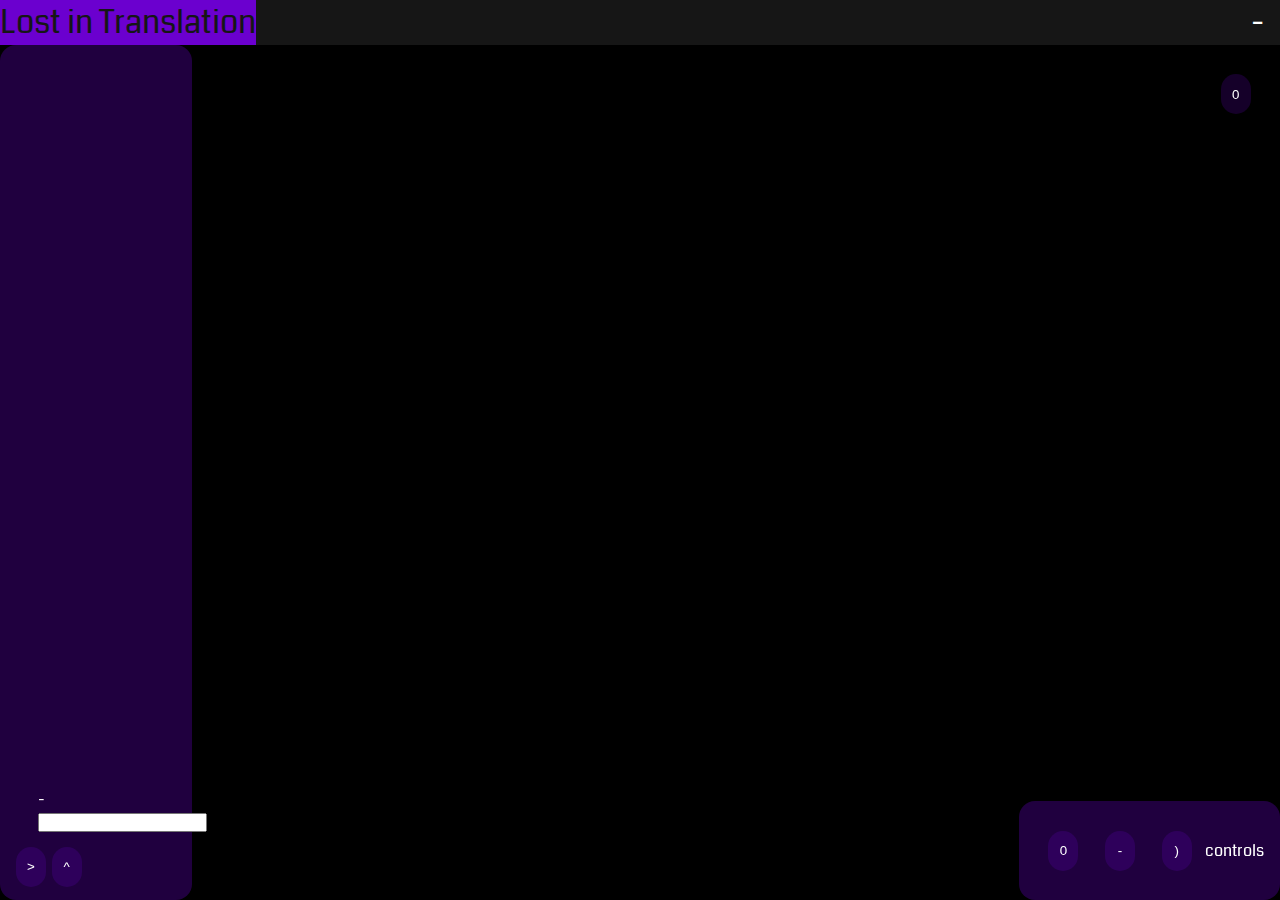
==== viewer.html @ 1e932b4e "organize" ====
<!DOCTYPE html>
<html lang="en">
<head>
    <meta charset="UTF-8">
    <meta http-equiv="X-UA-Compatible" content="IE=edge">
    <meta name="viewport" content="width=device-width, user-scalable=no, minimum-scale=1.0, maximum-scale=1.0">
    <title>viewer</title>
    <link rel="stylesheet" href="styles/styles1.css">
    <link rel="preconnect" href="https://fonts.googleapis.com">
    <link rel="preconnect" href="https://fonts.gstatic.com" crossorigin>
    <link href="https://fonts.googleapis.com/css2?family=Coda:wght@400;800&display=swap" rel="stylesheet">
</head>
    <body>
        <!--MAIN HEADER-->        
            <nav class="navbar">
                <div class="Lost">
                    <li><a href="../index.html">Lost in Translation</a></li>
                </div>
                
                <div class="navbar-links">
                    <ul>
                        <!-- <li><a href="index.html">^</a></li> -->
                        <li><a href="#">-</a></li>
                    </ul>
                </div>
            </nav>

        <!--MAIN SECTION-->
            <div class="row">
                <!--LEFT COLUMN-->
                <div class="column sideL">
                    <button class="btn" id="btnL" onclick="LcolumnTgl()">></button>
                    <ol class="list" id="wishlist"></ol>
                    <form id="add-to-wishlist">
                        <label id="-ele">-</label>
                        <input type="text" name="wishlist-item" id="wishlist-item">
                        <button class="btn" id="btnS" type="submit">^</button>
                    </form>
                </div>
                
                <!--THREEjs Render-->
                <div class="column middle">
                    <canvas id="webgl">
                        Your browser does not support the HTML canvas tag.</canvas>
                </div>

                <!--RIGHT COLUMN-->
                <div class="column sideR" >
                    
                    <button class="btn" id="btn1" onclick="btnReset()">0</button>
                    <button class="btn" id="btn2" onclick="btnToggle2()">-</button>
                    <button class="btn" id="btn3" onclick="btnToggle3()">)</button>
                    <p id="render-nav" onclick="columnTgl()">controls</p>
                </div>
                <!--SWITCHER COLUMN-->
                <div class="column sideS" >
                    <button class="btn" id="btn4">0</button>
                </div>
                <!--INSTRUCTIONS-->
            </div>

        <!--SCRIPTS-->
            <!--COLUMNS-->
            <script>
                //RESET POSITION
                function btnReset(){
                    document.getElementById('btn1').innerHTML = "0";
                }
                //MODEL SWITCHER
                

                //PAUSE/PLAY ROTATION
                let clicked2 = false;
                function btnToggle2() {
                    if(clicked2){
                        document.getElementById('btn2').innerHTML = "-";
                        clicked2 = false;
                    }
                    else {
                        document.getElementById('btn2').innerHTML = "+";
                        clicked2 = true;
                    }
                }

                //CHANGE MODEL ROTATION
                let clicked3 = false;
                function btnToggle3() {
                    if(clicked3){
                        document.getElementById('btn3').innerHTML = ")";
                        clicked3 = false;
                    }
                    else {
                        document.getElementById('btn3').innerHTML = "(";
                        clicked3 = true;
                    }
                }

                //RIGHT UI SCALE
                let clickedOver = false;
                function columnTgl() {
                    if(clickedOver){
                        document.getElementById('render-nav').style.fontSize = "1rem";
                        document.getElementById('btn1').style.height = "40px";
                        document.getElementById('btn2').style.height = "40px";
                        document.getElementById('btn3').style.height = "40px";
                        document.getElementById('btn1').style.width = "25px";
                        document.getElementById('btn2').style.width = "25px";
                        document.getElementById('btn3').style.width = "25px";
                        clickedOver = false;
                    }
                    else {
                        document.getElementById('render-nav').style.fontSize = "3rem";
                        document.getElementById('btn1').style.height = "120px";
                        document.getElementById('btn2').style.height = "120px";
                        document.getElementById('btn3').style.height = "120px";
                        document.getElementById('btn1').style.width = "80px";
                        document.getElementById('btn2').style.width = "80px";
                        document.getElementById('btn3').style.width = "80px";
                        clickedOver = true;
                    }
                }

                //LEFT UI SCALE
                let clickedOverL = false;
                const col = document.querySelectorAll('.column.sideL');
                const words = document.querySelectorAll('.list');
                function LcolumnTgl(){
                    if(clickedOver){
                        document.getElementById('btnL').style.height = "40px";
                        document.getElementById('btnS').style.height = "40px";
                        document.getElementById('btnL').style.width = "30px";
                        document.getElementById('btnS').style.width = "30px";
                        document.getElementById('btnL').innerHTML = ">";
                        document.getElementById('wishlist-item').style.padding = '0';
                        document.getElementById('wishlist-item').style.fontSize = '.8rem';
                        col.forEach(items => {
                            items.style.width = '15%';
                            //items.style.height = '10vh';
                        });
                        document.getElementById('add-to-wishlist').style.left = '20%';
                        document.getElementById('-ele').style.fontSize = '1rem';
                        words.forEach(listitem => {
                            listitem.style.height = '95%'
                            listitem.style.fontSize = '1rem'
                        })
                        clickedOver = false;
                    }
                    else {
                        document.getElementById('btnL').style.height = "120px";
                        document.getElementById('btnS').style.height = "120px";
                        document.getElementById('btnL').style.width = "90px";
                        document.getElementById('btnS').style.width = "90px";
                        document.getElementById('btnL').innerHTML = "<";
                        document.getElementById('wishlist-item').style.padding = '1rem';
                        document.getElementById('wishlist-item').style.fontSize = '3rem';
                        col.forEach(items => {
                            items.style.width = '100%';
                            //items.style.height = '95vh';
                        });
                        document.getElementById('add-to-wishlist').style.left = '35%';
                        document.getElementById('-ele').style.fontSize = '3rem';
                        words.forEach(listitem => {
                            listitem.style.height = '85%'
                            listitem.style.fontSize = '3rem'
                        })
                        clickedOver = true;
                    }
                }
            </script>

            <!--THREEjs Render-->
            <script type="module" src="loader.js"></script>
            
            <!--ADDING TEXT-->
            <script>
                var addToWishList = document.querySelector('#add-to-wishlist');
                var wishlistItem = document.querySelector('#wishlist-item');
                var wishlist = document.querySelector('#wishlist');

                addToWishList.addEventListener('submit', function (event) {

                    // Don't submit the form
                    event.preventDefault();

                    // Ignore it if the wishlist item is empty
                    if (wishlistItem.value.length < 1) return;

                    // Add item to wishlist
                    wishlist.innerHTML += '<li id= "wlist">' + wishlistItem.value + '</li>';

                    // Clear input
                    wishlistItem.value = '';

                    localStorage.setItem('wishlistItems', wishlist.innerHTML);

                }, false);
                var saved = localStorage.getItem('wishlistItems');

                // If there are any saved items, update our list
                if (saved) {
                    wishlist.innerHTML = saved;
                }
            </script>
    </body>
</html>
---- styles/styles1.css ----
* {
  margin: 0;
  padding: 0;
  -webkit-box-sizing: border-box;
          box-sizing: border-box;
  list-style: none;
}

body {
  background-color: black;
  font-family: 'Coda', cursive;
  font-size: 2rem;
  height: 100vh;
}

.navbar {
  display: -webkit-box;
  display: -ms-flexbox;
  display: flex;
  -webkit-box-pack: justify;
      -ms-flex-pack: justify;
          justify-content: space-between;
  -webkit-box-align: center;
      -ms-flex-align: center;
          align-items: center;
  background-color: #161616;
  color: white;
  text-decoration: none;
  -webkit-transition: all 1s;
  transition: all 1s;
}

.Lost li a {
  font-size: 2rem;
  text-decoration: none;
  color: white;
  -webkit-transition: all 1s;
  transition: all 1s;
}

.Lost li a:hover {
  background-color: #6b00cf;
  color: #161616;
  -webkit-transition: all 1s;
  transition: all 1s;
}

.navbar-links ul {
  margin: 0;
  padding: 0;
  display: -webkit-box;
  display: -ms-flexbox;
  display: flex;
}

.navbar-links li {
  list-style: none;
}

.navbar-links li a {
  text-decoration: none;
  color: white;
  padding: 1rem;
}

.navbar-links li:hover {
  background-color: #6b00cf;
  -webkit-transition: all 1s;
  transition: all 1s;
}

.navbar-links li a:hover {
  color: #161616;
  -webkit-transition: all 1s;
  transition: all 1s;
}

.about {
  color: white;
  padding: 3rem;
  display: -ms-grid;
  display: grid;
  font-size: 3rem;
  -webkit-box-pack: center;
  -ms-flex-pack: center;
  justify-content: center;
}

.row {
  color: white;
  font-size: 1rem;
}

/* Create three unequal columns that floats next to each other */
.column {
  float: left;
  padding: 1rem;
}

/* Left and right column */
.column.sideL {
  z-index: 2;
  display: -webkit-box;
  display: -ms-flexbox;
  display: flex;
  position: fixed;
  border-radius: 1rem;
  background-color: rgba(107, 0, 207, 0.3);
  bottom: 0px;
  width: 15%;
  height: 95vh;
  -webkit-transition: all 1s;
  transition: all 1s;
}

.column.sideR {
  z-index: 2;
  display: -webkit-box;
  display: -ms-flexbox;
  display: flex;
  position: absolute;
  border-radius: 1rem;
  background-color: rgba(107, 0, 207, 0.3);
  bottom: 0px;
  right: 0px;
}

.column.sideS {
  z-index: 2;
  display: -webkit-box;
  display: -ms-flexbox;
  display: flex;
  position: absolute;
  border-radius: 1rem;
  color: white;
  top: calc(100vh-2rem);
  right: 0px;
}

/* Middle column */
.column.middle {
  width: 100%;
  position: absolute;
  z-index: 1;
}

/* Clear floats after the columns */
.row:after {
  content: "";
  display: table;
  clear: both;
}

#webgl {
  position: absolute;
  z-index: -1;
  height: 90vh;
  top: 0;
  left: 0;
  outline: none;
}

#render-nav {
  position: relative;
  -ms-flex-item-align: center;
      -ms-grid-row-align: center;
      align-self: center;
  -ms-grid-column-align: center;
      justify-self: center;
  cursor: pointer;
  font-size: 1rem;
  -webkit-transition: all 1s;
  transition: all 1s;
}

.btn {
  margin: 1em;
  color: white;
  cursor: pointer;
  background-color: rgba(107, 0, 207, 0.2);
  border-radius: 40px;
  border-style: none;
  min-width: 1rem;
  height: 40px;
  width: 30px;
  -webkit-transition: all 1s;
  transition: all 1s;
}

.btn:hover {
  background-color: #6b00cf;
  color: black;
  -webkit-transition: .25s;
  transition: .25s;
}

#btnL {
  position: fixed;
  bottom: 0px;
  margin-left: 0;
  -webkit-transition: all 1s;
  transition: all 1s;
}

.list {
  text-align: center;
  overflow: scroll;
  word-wrap: break-word;
  width: 100%;
  height: 95%;
  padding: .5rem;
  margin: 0;
  -webkit-transition: all 1s;
  transition: all 1s;
}

#wishlist {
  top: 0;
  color: white;
}

#wlist {
  border-style: solid;
  margin-bottom: 1em;
}

#add-to-wishlist {
  position: absolute;
  -ms-flex-item-align: center;
      -ms-grid-row-align: center;
      align-self: center;
  bottom: 0;
  left: 20%;
  -webkit-transition: left 1s;
  transition: left 1s;
}

#wishlist-item {
  padding: 0;
  -webkit-box-sizing: border-box;
          box-sizing: border-box;
  font-size: .8rem;
  -webkit-transition: all 1s;
  transition: all 1s;
}

#-ele {
  font-size: 1rem;
  -webkit-transition: all 1s;
  transition: all 1s;
}

.okay {
  color: white;
  background-color: red;
}

.images {
  position: absolute;
  right: 10%;
  bottom: 5%;
  z-index: 3;
}
/*# sourceMappingURL=styles1.css.map */
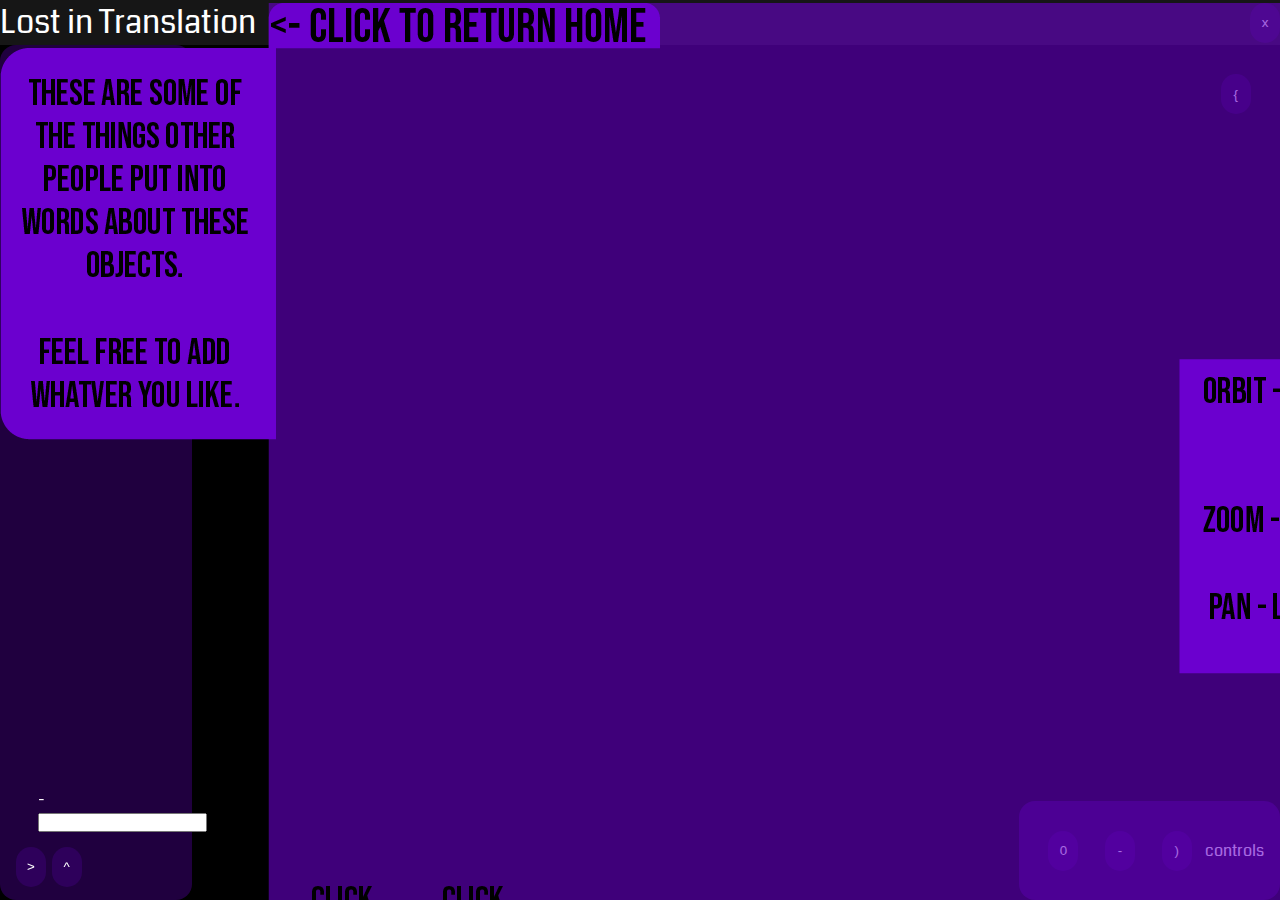
==== commit 2cff0156: "mvp" ====
--- a/viewer.html
+++ b/viewer.html
@@ -11,16 +11,21 @@
     <link href="https://fonts.googleapis.com/css2?family=Coda:wght@400;800&display=swap" rel="stylesheet">
 </head>
     <body>
+        <!--OVERLAY IMAGE -->
+        <div class="over">
+            <img src="viewer-overlay1.png" alt="text" id="viewerOverlay" onclick="btnOVERLAY()">
+        </div>
         <!--MAIN HEADER-->        
             <nav class="navbar">
                 <div class="Lost">
-                    <li><a href="../index.html">Lost in Translation</a></li>
+                    <li><a href="./index.html">Lost in Translation</a></li>
                 </div>
                 
                 <div class="navbar-links">
                     <ul>
-                        <!-- <li><a href="index.html">^</a></li> -->
-                        <li><a href="#">-</a></li>
+                        <!-- <li><a href="index.html">^</a></li> 
+                        <li><a href="#">-</a></li>-->
+                        <button class="btn" id="btnX" onclick="btnOVERLAY()" style="margin: 0; padding: 0;">x</button>
                     </ul>
                 </div>
             </nav>
@@ -54,11 +59,11 @@
                 </div>
                 <!--SWITCHER COLUMN-->
                 <div class="column sideS" >
-                    <button class="btn" id="btn4">0</button>
+                    <button class="btn" id="btn4">{</button>
                 </div>
                 <!--INSTRUCTIONS-->
             </div>
-
+            
         <!--SCRIPTS-->
             <!--COLUMNS-->
             <script>
@@ -66,7 +71,18 @@
                 function btnReset(){
                     document.getElementById('btn1').innerHTML = "0";
                 }
-                //MODEL SWITCHER
+                //overlay toggle
+                let clickedX = false;
+                function btnOVERLAY() {
+                    if(clickedX){
+                        document.getElementById('viewerOverlay').style.display = "block";
+                        clickedX = false;
+                    }
+                    else {
+                        document.getElementById('viewerOverlay').style.display = "none";
+                        clickedX = true;
+                    }
+                }
                 
 
                 //PAUSE/PLAY ROTATION
@@ -171,7 +187,7 @@
             <!--THREEjs Render-->
             <script type="module" src="loader.js"></script>
             
-            <!--ADDING TEXT-->
+            <!--ADDING TEXT
             <script>
                 var addToWishList = document.querySelector('#add-to-wishlist');
                 var wishlistItem = document.querySelector('#wishlist-item');
@@ -200,6 +216,6 @@
                 if (saved) {
                     wishlist.innerHTML = saved;
                 }
-            </script>
+            </script>-->
     </body>
 </html>--- a/styles/styles1.css
+++ b/styles/styles1.css
@@ -11,6 +11,11 @@
   font-family: 'Coda', cursive;
   font-size: 2rem;
   height: 100vh;
+}
+
+.over {
+  position: fixed;
+  z-index: 4;
 }
 
 .navbar {
@@ -202,6 +207,10 @@
   transition: all 1s;
 }
 
+#viewerOverlay {
+  display: block;
+}
+
 .list {
   text-align: center;
   overflow: scroll;
@@ -261,4 +270,12 @@
   bottom: 5%;
   z-index: 3;
 }
+
+.images:hover {
+  background-color: #6b00cf;
+  color: white;
+  opacity: 50%;
+  -webkit-transition: all 1s;
+  transition: all 1s;
+}
 /*# sourceMappingURL=styles1.css.map */